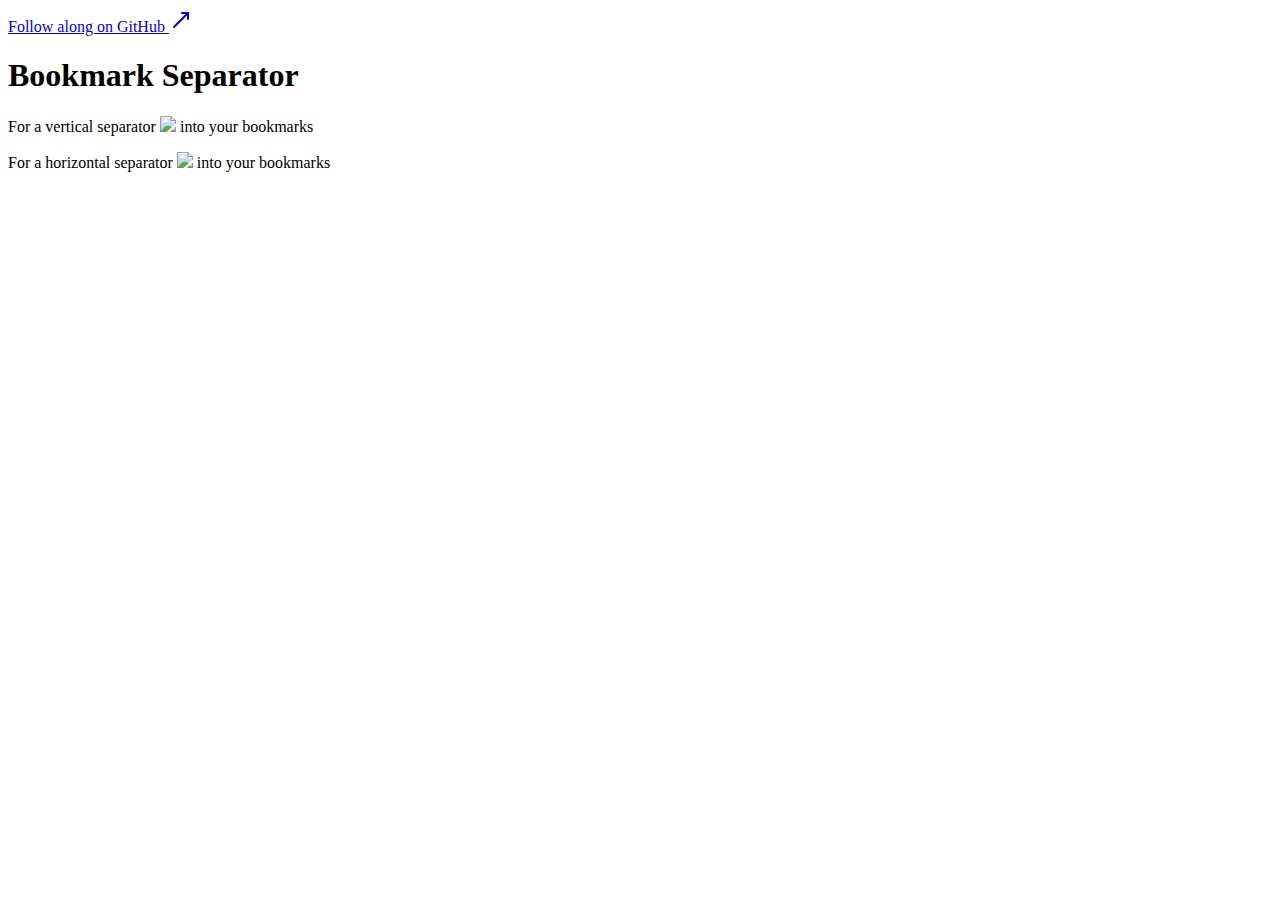
==== index.html @ a20063f7 "perf: format code" ====
<!DOCTYPE html>

<html lang="en" class="bg-zinc-950">
  <head id="head-el">
    <meta charset="UTF-8" />
    <meta name="viewport" content="width=device-width, initial-scale=1.0" />
    <title>Bookmark Separator</title>
    <link rel="stylesheet" href="./assets/styles/style.css" />
    <script src="https://cdn.tailwindcss.com"></script>
    <script src="./assets/scripts/script.js"></script>

    <meta http-equiv="content-Type" content="text/html; utf-8" />
    <meta name="robots" content="INDEX,FOLLOW" />
    <meta http-equiv="content-Language" content="en" />
    <meta name="title" content="Bookmark Separator" />
    <meta
      name="description"
      content="Easy-to-use browser bookmarks separator"
    />
    <meta name="author" content="Samuel Krebs" />
    <meta name="publisher" content="Samuel Krebs" />
    <meta name="copyright" content="skre.dev" />
    <meta name="page-topic" content="Tool" />
    <meta http-equiv="Reply-to" content="hi@skre.dev" />
    <meta name="expires" content="" />
    <meta name="revisit-after" content="7 days" />

    <!-- Open Graph / Facebook -->
    <meta property="og:type" content="website" />
    <meta property="og:url" content="https://separator.skre.dev" />
    <meta property="og:title" content="Bookmark Separator" />
    <meta
      property="og:description"
      content="Easy-to-use browser bookmarks separator"
    />
    <meta
      property="og:image"
      content="https://separator.skre.dev/assets/images/meta-tags.png"
    />

    <!-- Twitter -->
    <meta property="twitter:card" content="summary_large_image" />
    <meta property="twitter:url" content="https://separator.skre.dev" />
    <meta property="twitter:title" content="Bookmark Separator" />
    <meta
      property="twitter:description"
      content="Easy-to-use browser bookmarks separator"
    />
    <meta
      property="twitter:image"
      content="https://separator.skre.dev/assets/images/meta-tags.png"
    />
  </head>
  <body class="sm:container mx-auto w-[85vw] h-auto">
    <div
      class="flex sm:min-h-[91vh] min-h-[88vh] flex-col items-center justify-center text-center px-2 py-8"
    >
      <a
        href="https://github.com/sprechblase/bookmark-separator"
        class="text-zinc-50 mb-5 sm:text-lg flex items-center gap-2 underline underline-offset-4"
        >Follow along on GitHub
        <svg
          xmlns="http://www.w3.org/2000/svg"
          width="24"
          height="24"
          viewBox="0 0 24 24"
          fill="none"
          stroke="currentColor"
          stroke-width="2"
          stroke-linecap="round"
          stroke-linejoin="round"
          class="text-zinc-50 lucide lucide-move-up-right w-4 h-4 font-extrabold"
        >
          <path d="M13 5H19V11"></path>
          <path d="M19 5L5 19"></path>
        </svg>
      </a>
      <h1 class="text-zinc-50 text-2xl font-bold mb-8 sm:text-6xl">
        Bookmark Separator
      </h1>
      <p
        class="text-zinc-400 mb-4 sm:text-xl max-w-[800px] text-muted-foreground"
      >
        For a vertical separator
        <a href="/?horizontal"
          ><img
            src="assets/images/dragme.svg"
            class="inline-flex items-center justify-center whitespace-nowrap h-8 sm:h-11 px-4"
        /></a>
        into your bookmarks
      </p>
      <p
        class="text-zinc-400 mb-4 sm:text-xl max-w-[800px] text-muted-foreground"
      >
        For a horizontal separator
        <a href="/?vertical"
          ><img
            src="assets/images/dragme.svg"
            class="inline-flex items-center justify-center whitespace-nowrap h-8 sm:h-11 px-4"
        /></a>
        into your bookmarks
      </p>
    </div>
  </body>
</html>
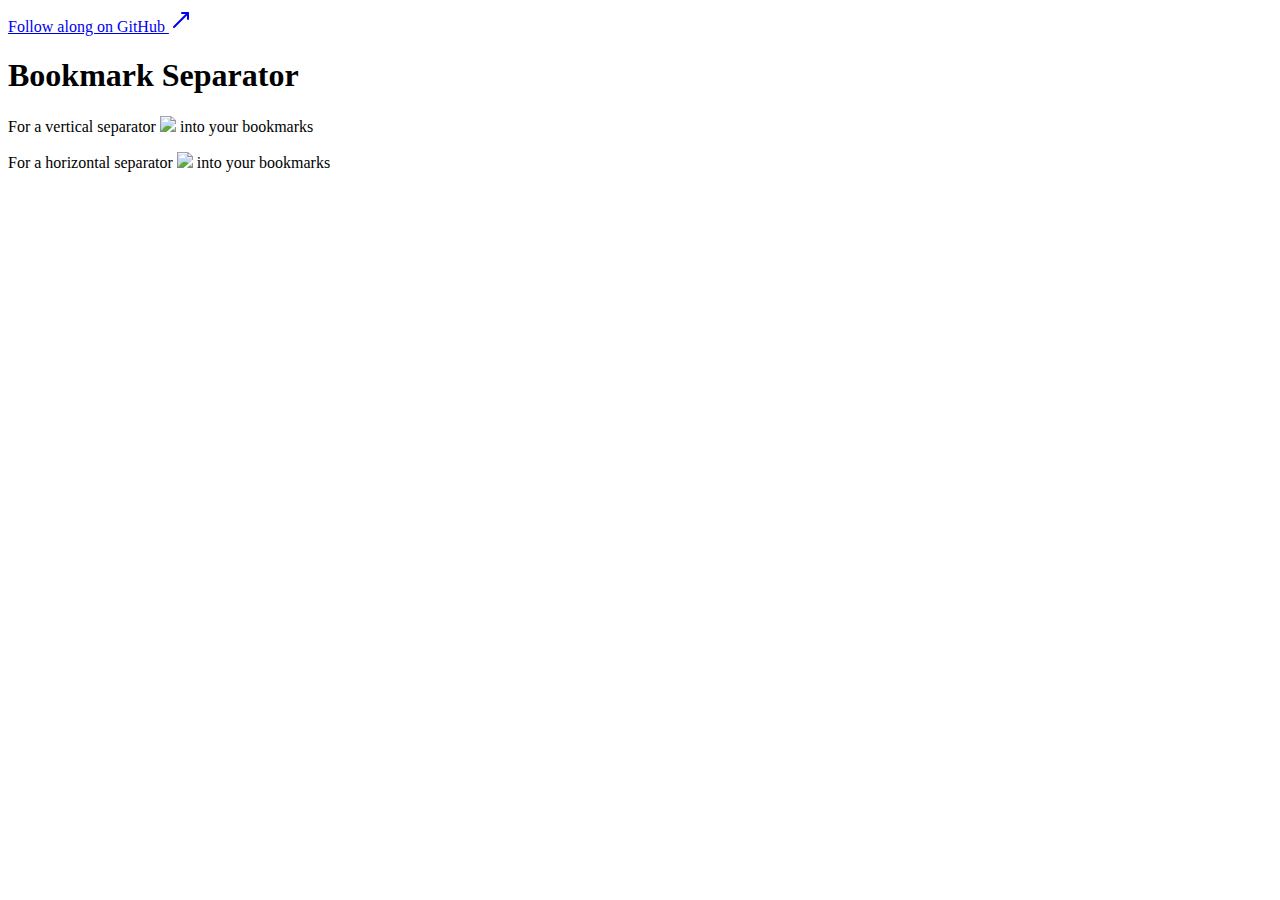
==== commit f26939c9: "fix: wrong url" ====
--- a/index.html
+++ b/index.html
@@ -56,7 +56,7 @@
       class="flex sm:min-h-[91vh] min-h-[88vh] flex-col items-center justify-center text-center px-2 py-8"
     >
       <a
-        href="https://github.com/sprechblase/bookmark-separator"
+        href="https://github.com/skredev/bookmark-separator"
         class="text-zinc-50 mb-5 sm:text-lg flex items-center gap-2 underline underline-offset-4"
         >Follow along on GitHub
         <svg
